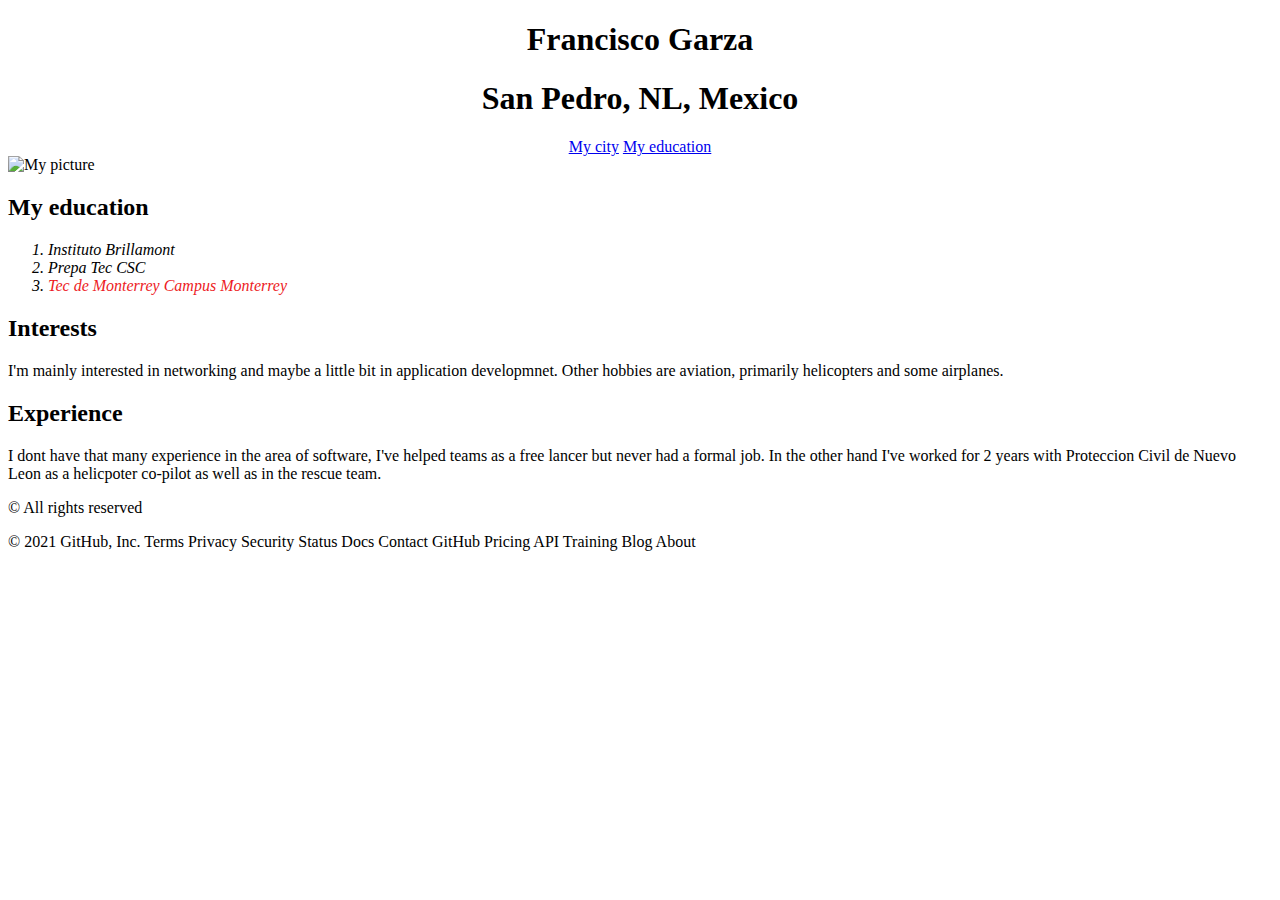
==== index.html @ 1b0abf69 "Create index.html" ====
<!DOCTYPE html>

<html>
  <head>
    <meta charset="utf-8">
    <meta name="viewport" content="width=device-width">
    <link rel="stylesheet" ref="styles.css">
       <title>
         Lab 01 de desarollo de aplicaciones web
       </title>
    <style>
      h1 {text-align: center;}
      nav {text-align: center;}
    </style>
  </head>
  
  <body>
    <header>
      <h1> 
        Francisco Garza
      </h1>
      <h1>
        San Pedro, NL, Mexico
      </h1>
      <nav>
        <a href="https://www.sanpedro.gob.mx/portal18/portal.aspx">My city</a>
        <a href="https://tec.mx/es">My education</a>
      </nav>
    </header>
    
    <main>
      <img src="https://scontent.fntr3-1.fna.fbcdn.net/v/t1.0-9/547786_4163789975835_1284278754_n.jpg?_nc_cat=108&ccb=3&_nc_sid=174925&_nc_ohc=04OVrn3z6wMAX_s5m9A&_nc_ht=scontent.fntr3-1.fna&oh=de874c10b5a0824ef6c74562e792e997&oe=60548F7D" alt="My picture" />
      <section>
        <h2>My education</h2>
          <div style="font-style: italic">
            <ol>
              <li>Instituto Brillamont</li>
              <li>Prepa Tec CSC</li>
              <li><span style="color: #ed1b24">Tec de Monterrey Campus Monterrey</span></li>
            </ol>
        </div>
      </section>
      
      <section>
        <h2>Interests</h2>
        <p>I'm mainly interested in networking and maybe a little bit in application developmnet. Other hobbies are aviation, primarily helicopters and some airplanes.</p>
      </section>
      
      <section>
        <h2>Experience</h2>
        <p>I dont have that many experience in the area of software, I've helped teams as a free lancer but never had a formal job. In the other hand I've worked for 2 years with Proteccion Civil de Nuevo Leon as a helicpoter co-pilot as well as in the rescue team.</p>
      </section>
      <footer>
        <p>&copy; All rights reserved</p>
      </footer>
    </main>
  </body>
</html>

    © 2021 GitHub, Inc.
    Terms
    Privacy
    Security
    Status
    Docs

    Contact GitHub
    Pricing
    API
    Training
    Blog
    About
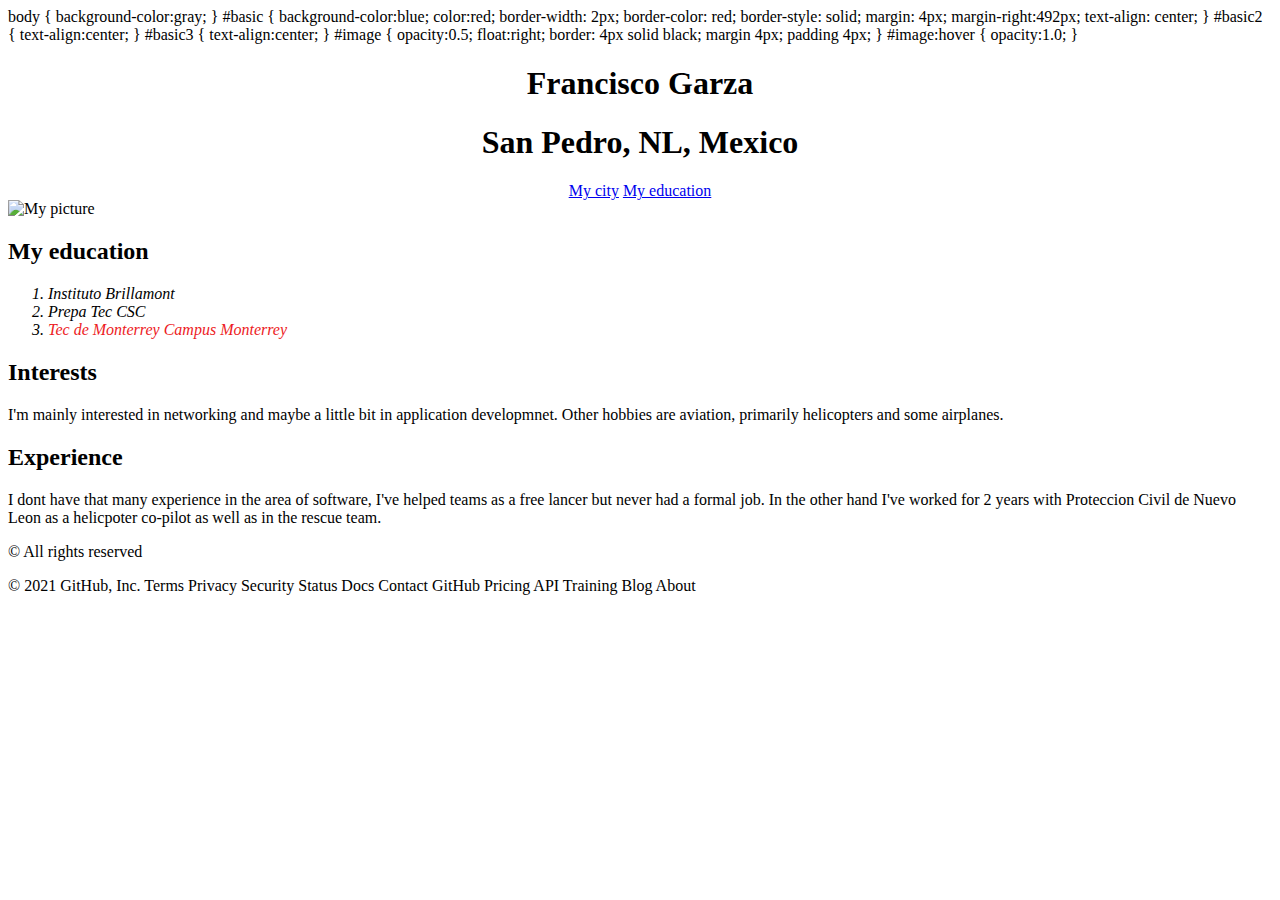
==== commit 0110e1aa: "Update index.html" ====
--- a/index.html
+++ b/index.html
@@ -2,9 +2,45 @@
 
 <html>
   <head>
+    
+    body {
+  background-color:gray;
+}
+#basic {
+  background-color:blue;
+  color:red;
+  border-width: 2px;
+  border-color: red;
+  border-style: solid;
+  margin: 4px;
+  margin-right:492px;
+  text-align: center;
+
+}
+
+#basic2 {
+  text-align:center;
+}
+
+#basic3 {
+  text-align:center;
+}
+
+#image {
+  opacity:0.5;
+  float:right;
+  border: 4px solid black;
+  margin 4px;
+  padding 4px;
+}
+
+#image:hover {
+  opacity:1.0;
+}
+    
     <meta charset="utf-8">
+    <link rel="stylesheet" ref="styles.css">
     <meta name="viewport" content="width=device-width">
-    <link rel="stylesheet" ref="styles.css">
        <title>
          Lab 01 de desarollo de aplicaciones web
        </title>
